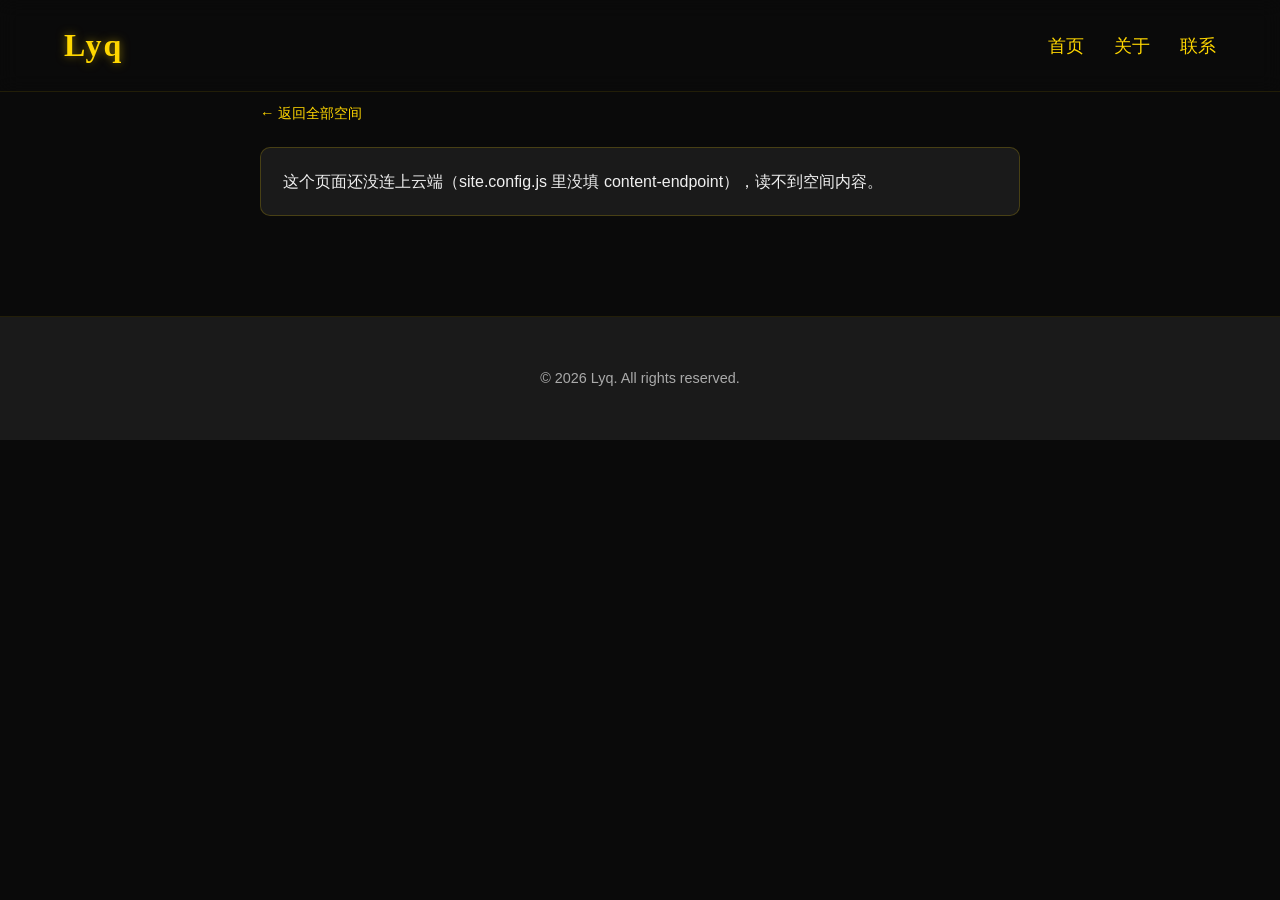
==== space.html @ 23194084 "feat(spaces): 九宫格列表 + 空间短名与独立页面 space.html" ====
<!DOCTYPE html>
<html lang="zh-CN">
<head>
    <meta charset="UTF-8">
    <meta name="viewport" content="width=device-width, initial-scale=1.0">
    <title>空间 · Lyq</title>

    <meta name="description" content="Lyq 个人站点里的一个空间。">
    <meta name="author" content="Lyq">
    <meta name="theme-color" content="#0a0a0a">

    <meta property="og:type" content="article">
    <meta property="og:title" content="空间 · Lyq">
    <meta property="og:description" content="Lyq 个人站点里的一个空间。">
    <meta property="og:image" content="og-image.svg">
    <meta name="twitter:card" content="summary">

    <!-- 内容接口：真实地址在 site.config.js（被 gitignore），这里留空只作兜底 -->
    <meta name="content-endpoint" content="">

    <link rel="icon" href="data:image/svg+xml,%3Csvg xmlns='http://www.w3.org/2000/svg' viewBox='0 0 64 64'%3E%3Crect width='64' height='64' rx='12' fill='%230a0a0a'/%3E%3Ctext x='32' y='44' font-family='Georgia,serif' font-size='36' font-weight='700' fill='%23FFD700' text-anchor='middle'%3EL%3C/text%3E%3C/svg%3E">
    <link rel="icon" type="image/svg+xml" href="favicon.svg">

    <link rel="stylesheet" href="css/styles.css">
</head>
<body>
    <a class="skip-link" href="#main">跳到主要内容</a>

    <header id="mainHeader" class="main-header">
        <div class="container">
            <a href="index.html" class="logo">Lyq</a>
            <nav class="main-nav" aria-label="主导航">
                <ul>
                    <li><a href="index.html#hero">首页</a></li>
                    <li><a href="index.html#about">关于</a></li>
                    <li><a href="index.html#contact">联系</a></li>
                </ul>
            </nav>
        </div>
    </header>

    <main id="main">
        <!-- 内容全部来自云端，所以这里只有骨架：标题、正文、以及三种状态提示。
             哪个是哪个由 js/space.js 决定，找不到空间时会把正文收起来、只留提示。 -->
        <section class="space-detail section" id="spaceDetail">
            <div class="container">
                <a class="back-link" href="index.html#spaces">← 返回全部空间</a>

                <h1 class="space-detail-title" id="spaceTitle">正在加载…</h1>
                <div class="space-detail-body" id="spaceBody"></div>

                <p class="space-notice" id="spaceNotice" hidden></p>
            </div>
        </section>
    </main>

    <footer class="main-footer">
        <div class="container">
            <div class="footer-copyright">
                <p>&copy; <span id="copyright-year"></span> Lyq. All rights reserved.</p>
            </div>
        </div>
    </footer>

    <!-- 空间内容存在云端，禁用 JS 时这里什么都拿不到。
         如实说明并把人送回首页，而不是留一个看起来像坏了的页面。 -->
    <noscript>
        <style>
            .space-detail-title { display: none; }
        </style>
        <div class="container">
            <p class="space-notice">这个页面的内容需要从云端读取，请开启 JavaScript，或<a href="index.html">回到首页</a>。</p>
        </div>
    </noscript>

    <script src="site.config.js" defer></script>
    <script src="js/space.js" defer></script>
</body>
</html>
---- css/styles.css ----
:root {
    --gold: #FFD700;
    --dark-gold: #c5a700;
    --black: #0a0a0a;
    --dark-gray: #1a1a1a;
    --light-gray: #f0f0f0;
    --white: #ffffff;
    --font-sans: -apple-system, BlinkMacSystemFont, 'Segoe UI', 'PingFang SC', 'Hiragino Sans GB', 'Microsoft YaHei', Roboto, Helvetica, Arial, sans-serif;
    --font-serif: Georgia, 'Times New Roman', 'Songti SC', STSong, serif;
    --error: #f28b82;
}

*,
*::before,
*::after {
    box-sizing: border-box;
}

* {
    margin: 0;
    padding: 0;
}

html {
    scroll-behavior: smooth;
}

body {
    font-family: var(--font-sans);
    background-color: var(--black);
    color: var(--light-gray);
    overflow-x: hidden;
    line-height: 1.6;
}

.container {
    width: 90%;
    max-width: 1200px;
    margin: 0 auto;
}

h1, h2, h3, h4 {
    font-family: var(--font-serif);
    color: var(--gold);
    font-weight: 700;
}

a {
    color: var(--gold);
    text-decoration: none;
    transition: color 0.3s ease;
}

a:hover {
    color: var(--dark-gold);
}

:focus-visible {
    outline: 3px solid var(--gold);
    outline-offset: 3px;
    border-radius: 2px;
}

.visually-hidden {
    position: absolute;
    width: 1px;
    height: 1px;
    padding: 0;
    margin: -1px;
    overflow: hidden;
    clip: rect(0 0 0 0);
    white-space: nowrap;
    border: 0;
}

.skip-link {
    position: absolute;
    top: 0;
    left: 50%;
    transform: translate(-50%, -120%);
    z-index: 2000;
    padding: 12px 24px;
    background: var(--gold);
    color: var(--black);
    font-weight: 700;
    transition: transform 0.2s ease;
}

.skip-link:focus {
    transform: translate(-50%, 0);
}

section[id] {
    scroll-margin-top: 90px;
}

/* Header */
.main-header {
    position: fixed;
    top: 0;
    left: 0;
    width: 100%;
    z-index: 1000;
    padding: 20px 0;
    background: rgba(10, 10, 10, 0.8);
    -webkit-backdrop-filter: blur(10px);
    backdrop-filter: blur(10px);
    transition: all 0.3s ease;
    border-bottom: 1px solid rgba(255, 215, 0, 0.1);
}

.main-header.scrolled {
    padding: 15px 0;
    background: rgba(10, 10, 10, 0.95);
}

.main-header .container {
    display: flex;
    justify-content: space-between;
    align-items: center;
}

.logo {
    font-family: var(--font-serif);
    font-size: 2rem;
    font-weight: 700;
    color: var(--gold);
    letter-spacing: 2px;
    text-shadow: 0 0 10px rgba(255, 215, 0, 0.5);
}

.main-nav ul {
    display: flex;
    list-style: none;
}

.main-nav ul li {
    margin-left: 30px;
}

.main-nav ul li a {
    font-family: var(--font-serif);
    font-weight: 400;
    font-size: 1.1rem;
    padding: 10px 0;
    border-bottom: 2px solid transparent;
    transition: all 0.3s ease;
}

.main-nav ul li a:hover,
.main-nav ul li a.active {
    color: var(--white);
    border-bottom-color: var(--gold);
}

.hamburger {
    display: none;
    flex-direction: column;
    cursor: pointer;
    background: none;
    border: 0;
    padding: 8px;
    color: var(--gold);
}

.hamburger .line {
    width: 25px;
    height: 2px;
    background-color: var(--gold);
    margin: 4px 0;
    transition: 0.3s;
}

/* Hero Section */
.hero {
    /* 先给不支持 dvh 的浏览器的兜底值，再覆盖成动态视口高度，
       避免 iOS Safari 地址栏收合时首屏跳动 */
    height: 100vh;
    height: 100dvh;
    display: flex;
    align-items: center;
    justify-content: center;
    text-align: center;
    position: relative;
    overflow: hidden;
    padding-top: 120px; /* 进一步增加padding-top，确保hero内容完全不被header遮挡 */
    margin-top: -10px; /* 添加负margin，让hero背景延伸到header下方 */
}

.hero-background {
    position: absolute;
    top: 0;
    left: 0;
    width: 100%;
    height: 100%;
    background: var(--black);
    z-index: -2;
}

#particles-js {
    position: absolute;
    width: 100%;
    height: 100%;
    z-index: -1;
}

/* 调整hero-content的位置，确保在header下方正确显示 */
.hero-content {
    animation: fadeIn 2s ease-in-out;
    z-index: 1;
    margin-top: 60px; /* 增加margin-top值，将文字位置下调 */
}

.hero h1 {
    font-size: 5rem;
    margin-bottom: 20px;
    letter-spacing: 5px;
    text-shadow: 0 0 20px rgba(255, 215, 0, 0.6);
}

.hero p {
    font-size: 1.5rem;
    color: var(--light-gray);
    max-width: 600px;
    margin: 0 auto 30px;
}

.cta-button {
    display: inline-block;
    padding: 15px 35px;
    border: 2px solid var(--gold);
    border-radius: 50px;
    font-size: 1.2rem;
    font-weight: 700;
    text-transform: uppercase;
    letter-spacing: 1px;
    transition: all 0.4s ease;
    position: relative;
    overflow: hidden;
    z-index: 1;
}

.cta-button:before {
    content: '';
    position: absolute;
    top: 0;
    left: 0;
    width: 0;
    height: 100%;
    background-color: var(--gold);
    transition: all 0.4s ease;
    z-index: -1;
}

.cta-button:hover {
    color: var(--black);
}

.cta-button:hover:before {
    width: 100%;
}

/* General Section Styling */
.section {
    padding: 100px 0;
    border-bottom: 1px solid rgba(255, 215, 0, 0.1);
}

.section-title {
    text-align: center;
    font-size: 3rem;
    margin-bottom: 60px;
    position: relative;
}

.section-title::after {
    content: '';
    position: absolute;
    bottom: -15px;
    left: 50%;
    transform: translateX(-50%);
    width: 80px;
    height: 3px;
    background: var(--gold);
    box-shadow: 0 0 10px rgba(255, 215, 0, 0.5);
}

/* About Section */
.about-content {
    max-width: 760px;
    margin: 0 auto;
}

.about-content h3 {
    font-size: 2rem;
    margin-bottom: 20px;
}

.about-content p {
    margin-bottom: 15px;
    font-size: 1.1rem;
}

/* ---------- 联系方式直连 ---------- */

.contact-lede {
    text-align: center;
    margin-bottom: 40px;
}

.contact-direct {
    list-style: none;
    padding: 0;
    display: flex;
    flex-wrap: wrap;
    justify-content: center;
    gap: 12px 28px;
    margin-top: 18px;
    font-size: 0.95rem;
}

.contact-direct a {
    border-bottom: 1px dashed rgba(255, 215, 0, 0.45);
    padding-bottom: 2px;
    word-break: break-all;
}

.ghost-button {
    display: inline-block;
    padding: 10px 20px;
    border: 1px solid rgba(255, 215, 0, 0.4);
    border-radius: 5px;
    background: transparent;
    color: var(--gold);
    font-family: inherit;
    font-size: 0.9rem;
    cursor: pointer;
    transition: background 0.3s ease, color 0.3s ease, border-color 0.3s ease;
}

.ghost-button:hover {
    background: var(--gold);
    border-color: var(--gold);
    color: var(--black);
}

.form-group label {
    display: block;
    margin-bottom: 6px;
    font-size: 0.9rem;
    color: var(--gold);
}

.editor-hint {
    font-size: 0.85rem;
    color: #a0a0a0;
    border-left: 2px solid rgba(255, 215, 0, 0.4);
    padding-left: 12px;
    margin-bottom: 25px;
}

.field-hint {
    display: block;
    margin-top: 6px;
    font-size: 0.8rem;
    color: #8b8b8b;
}

/* 链接预览：把最终网址摊开，用等宽字体避免 l / 1 看混 */
.field-hint.is-link {
    margin-top: 4px;
    color: var(--gold);
    font-family: ui-monospace, SFMono-Regular, Menlo, Consolas, monospace;
    word-break: break-all;
}

.editor-actions {
    display: flex;
    flex-wrap: wrap;
    gap: 12px;
    align-items: center;
    margin-top: 10px;
}

.editor-actions .submit-button {
    width: auto;
    flex: 1 1 140px;
    padding: 12px 24px;
}

.editor-status {
    margin-top: 15px;
    padding: 10px 14px;
    border: 1px solid transparent;
    border-radius: 5px;
    font-size: 0.9rem;
}

.editor-status.is-success {
    border-color: var(--gold);
    background: rgba(255, 215, 0, 0.08);
    color: var(--gold);
}

.editor-status.is-error {
    border-color: var(--error);
    background: rgba(242, 139, 130, 0.08);
    color: var(--error);
}

/* ---------- 自建空间 ---------- */

/* 空间是九宫格：桌面三列、平板两列、手机一列。
   一格只放封面 + 名字 + 一句摘要，完整内容点进去单独看——
   否则卡片高矮差太多，网格会被撑得东倒西歪。 */
.spaces-list {
    display: grid;
    grid-template-columns: repeat(3, minmax(0, 1fr));
    gap: 20px;
}

/* 整格都是链接，所以这里直接用 a 标签承载，不再嵌套 article */
.space-card {
    display: flex;
    flex-direction: column;
    padding: 0;
    background: var(--dark-gray);
    border: 1px solid rgba(255, 215, 0, 0.2);
    border-radius: 10px;
    overflow: hidden;
    color: inherit;
    text-decoration: none;
    transition: transform 0.2s ease, border-color 0.2s ease, box-shadow 0.2s ease;
}

.space-card:hover,
.space-card:focus-visible {
    transform: translateY(-4px);
    border-color: rgba(255, 215, 0, 0.55);
    box-shadow: 0 10px 24px rgba(0, 0, 0, 0.45);
    outline: none;
}

/* 封面统一裁成 16:10，有没有图都不会让格子高度失控 */
.space-cover {
    aspect-ratio: 16 / 10;
    overflow: hidden;
    background: #141414;
}

.space-cover img {
    display: block;
    width: 100%;
    height: 100%;
    object-fit: cover;
}

.space-title {
    font-size: 1.1rem;
    margin: 16px 16px 6px;
}

.space-excerpt {
    flex: 1;
    margin: 0 16px;
    font-size: 0.9rem;
    line-height: 1.6;
    color: #9a9a9a;
}

.space-cue {
    margin: 12px 16px 16px;
    font-size: 0.85rem;
    color: var(--gold);
}

.space-text {
    font-size: 1.02rem;
    line-height: 1.75;
    white-space: pre-wrap;
    margin-bottom: 14px;
}

.space-text:last-child {
    margin-bottom: 0;
}

.space-media {
    margin: 0 0 18px;
}

.space-media:last-child {
    margin-bottom: 0;
}

.space-media img {
    display: block;
    width: 100%;
    height: auto;
    border-radius: 8px;
    border: 1px solid rgba(255, 215, 0, 0.15);
    /* 图片有自己的固有比例，加载完成前这里可能是 0 高，
       加个深色底避免布局突然跳一下 */
    background: #141414;
}

.space-media figcaption {
    margin-top: 8px;
    font-size: 0.85rem;
    color: #9a9a9a;
    text-align: center;
}

/* ---------- 单个空间的详情页（space.html） ---------- */

/* 详情页回归单列长文：这里要读完整内容，不再受九宫格的高度约束 */
.space-detail .container {
    max-width: 760px;
}

.back-link {
    display: inline-block;
    margin-bottom: 22px;
    font-size: 0.9rem;
    color: var(--gold);
    text-decoration: none;
}

.back-link:hover,
.back-link:focus-visible {
    text-decoration: underline;
}

.space-detail-title {
    font-size: 2rem;
    margin-bottom: 24px;
}

.space-detail-body .space-text {
    font-size: 1.05rem;
}

/* 三种失败状态共用一块提示：没配接口 / 链接没带短名 / 空间不存在 */
.space-notice {
    padding: 20px 22px;
    background: var(--dark-gray);
    border: 1px solid rgba(255, 215, 0, 0.2);
    border-radius: 10px;
    line-height: 1.7;
}

.space-notice a {
    color: var(--gold);
}

/* ---------- 管理面板 ---------- */

/* 从右侧滑出的抽屉。不用 <dialog>：它自带的聚焦陷阱和 Esc 行为
   跟这边「点页面别处也能关」的预期不一致，自己控制更省事。 */
.admin-panel {
    position: fixed;
    top: 0;
    right: 0;
    z-index: 1200;
    width: 440px;
    max-width: 100%;
    height: 100vh;
    height: 100dvh;
    overflow-y: auto;
    padding: 24px 26px 40px;
    background: #121212;
    border-left: 1px solid rgba(255, 215, 0, 0.25);
    box-shadow: -18px 0 40px rgba(0, 0, 0, 0.55);
}

.admin-panel-head {
    display: flex;
    align-items: center;
    justify-content: space-between;
    gap: 12px;
    margin-bottom: 14px;
}

.admin-panel-head h2 {
    font-size: 1.5rem;
    margin: 0;
}

.admin-tabs {
    display: flex;
    flex-wrap: wrap;
    gap: 8px;
    margin: 16px 0 20px;
    padding-bottom: 4px;
}

.admin-tab {
    position: relative;
    padding: 8px 14px;
    border: 1px solid rgba(255, 215, 0, 0.3);
    border-radius: 999px;
    background: transparent;
    color: var(--gold);
    font-family: inherit;
    font-size: 0.85rem;
    cursor: pointer;
    transition: background 0.25s ease, color 0.25s ease, border-color 0.25s ease;
}

.admin-tab:hover {
    border-color: var(--gold);
}

.admin-tab.is-active {
    background: var(--gold);
    border-color: var(--gold);
    color: var(--black);
    font-weight: 700;
}

/* 有未保存改动时，标签右上角一个金色小点 */
.admin-tab.is-dirty::after {
    content: '';
    position: absolute;
    top: 4px;
    right: 6px;
    width: 6px;
    height: 6px;
    border-radius: 50%;
    background: var(--error);
}

.admin-pane-body {
    display: flex;
    flex-direction: column;
    gap: 16px;
}

/* 作品集这类列表编辑器：一条一张卡 */
.item-editor-list {
    display: flex;
    flex-direction: column;
    gap: 14px;
}

.item-editor {
    padding: 14px 16px;
    border: 1px solid rgba(255, 215, 0, 0.18);
    border-radius: 8px;
    background: rgba(255, 215, 0, 0.03);
}

.item-editor-head {
    display: flex;
    align-items: center;
    justify-content: space-between;
    gap: 10px;
    margin-bottom: 12px;
}

.item-index {
    font-size: 0.85rem;
    color: var(--gold);
    overflow: hidden;
    text-overflow: ellipsis;
    white-space: nowrap;
}

.item-controls {
    display: flex;
    gap: 6px;
    flex-shrink: 0;
}

.icon-button {
    padding: 4px 9px;
    border: 1px solid rgba(255, 215, 0, 0.3);
    border-radius: 5px;
    background: transparent;
    color: var(--gold);
    font-family: inherit;
    font-size: 0.78rem;
    cursor: pointer;
    transition: background 0.25s ease, color 0.25s ease, opacity 0.25s ease;
}

.icon-button:hover:not(:disabled) {
    background: var(--gold);
    color: var(--black);
}

.icon-button:disabled {
    opacity: 0.35;
    cursor: not-allowed;
}

.icon-button.is-danger {
    border-color: rgba(242, 139, 130, 0.5);
    color: var(--error);
}

.icon-button.is-danger:hover:not(:disabled) {
    background: var(--error);
    color: var(--black);
}

.item-add {
    align-self: flex-start;
    margin-top: 4px;
}

/* ---------- 空间里的内容块编辑器 ---------- */

.block-editor-list {
    display: flex;
    flex-direction: column;
    gap: 12px;
    margin-top: 14px;
    padding-top: 14px;
    border-top: 1px dashed rgba(255, 215, 0, 0.25);
}

.block-editor {
    padding: 12px 14px;
    border: 1px solid rgba(255, 215, 0, 0.14);
    border-radius: 6px;
    background: rgba(0, 0, 0, 0.25);
}

.block-head {
    display: flex;
    align-items: center;
    justify-content: space-between;
    gap: 10px;
    margin-bottom: 10px;
}

.block-kind {
    font-size: 0.78rem;
    padding: 2px 9px;
    border-radius: 999px;
    border: 1px solid rgba(255, 215, 0, 0.35);
    color: var(--gold);
}

.block-kind.is-image {
    border-color: rgba(255, 215, 0, 0.55);
    background: rgba(255, 215, 0, 0.12);
}

.block-editor .form-group {
    margin-bottom: 12px;
}

.block-editor .form-group:last-child {
    margin-bottom: 0;
}

.block-editor label {
    font-size: 0.8rem;
    color: #c8c8c8;
}

.block-file {
    width: 100%;
    padding: 10px;
    background: #0d0d0d;
    border: 1px dashed rgba(255, 215, 0, 0.35);
    border-radius: 5px;
    color: var(--light-gray);
    font-family: inherit;
    font-size: 0.82rem;
    cursor: pointer;
}

.block-preview {
    display: block;
    width: 100%;
    max-height: 160px;
    object-fit: contain;
    margin: 10px 0;
    border-radius: 6px;
    background: #0d0d0d;
}

.block-actions {
    display: flex;
    flex-wrap: wrap;
    gap: 10px;
    margin-top: 12px;
}

.block-actions .ghost-button {
    padding: 8px 14px;
    font-size: 0.82rem;
}

.admin-pane .submit-button {
    width: auto;
    flex: 1 1 160px;
    padding: 12px 20px;
    font-size: 1rem;
}

/* ---------- 管理员入口 ---------- */

/* 右下角悬浮小按钮：这是整站唯一可见的管理入口。
   刻意压得很淡，hr 浏览时几乎注意不到，鼠标移上去才变清楚。 */
.admin-fab {
    position: fixed;
    right: 20px;
    bottom: 20px;
    z-index: 90;
    display: inline-flex;
    align-items: center;
    gap: 6px;
    padding: 8px 14px;
    border: 1px solid rgba(255, 215, 0, 0.25);
    border-radius: 999px;
    background: rgba(10, 10, 10, 0.75);
    backdrop-filter: blur(6px);
    color: rgba(255, 215, 0, 0.55);
    font-family: inherit;
    font-size: 0.8rem;
    cursor: pointer;
    opacity: 0.45;
    transition: opacity 0.3s ease, color 0.3s ease, border-color 0.3s ease;
}

.admin-fab:hover,
.admin-fab:focus-visible {
    opacity: 1;
    color: var(--gold);
    border-color: var(--gold);
}

/* 面板开着时把悬浮按钮点亮成实心，一眼看得出当前处于管理态 */
.admin-fab.is-active {
    opacity: 1;
    color: var(--black);
    background: var(--gold);
    border-color: var(--gold);
}

@media (max-width: 768px) {
    .admin-fab {
        right: 14px;
        bottom: 14px;
        padding: 7px 12px;
    }

    /* 手机上窄抽屉不好用，直接铺满全屏 */
    .admin-panel {
        width: 100%;
        padding: 20px 18px 40px;
    }

    /* 格子里的内边距已经落在各自元素上，这里只收紧一点 */
    .space-title {
        margin: 14px 14px 6px;
    }

    .space-excerpt,
    .space-cue {
        margin-left: 14px;
        margin-right: 14px;
    }
}

.skills-list {
    list-style: none;
    padding: 0;
    display: flex;
    flex-wrap: wrap;
    gap: 10px;
    margin-top: 20px;
}

.skills-list > li {
    background: var(--dark-gray);
    padding: 8px 15px;
    border-radius: 20px;
    border: 1px solid var(--gold);
    color: var(--gold);
    font-size: 0.9rem;
    transition: transform 0.3s ease, background 0.3s ease, color 0.3s ease;
}

.skills-list > li:hover {
    background: var(--gold);
    color: var(--black);
    transform: translateY(-3px);
}

/* Contact Section */
.contact-form {
    max-width: 700px;
    margin: 0 auto;
}

.contact-intro {
    text-align: center;
    max-width: 600px;
    margin: -40px auto 24px;
}

.form-group {
    margin-bottom: 20px;
}

.form-group input,
.form-group textarea {
    width: 100%;
    padding: 15px;
    background-color: var(--dark-gray);
    border: 1px solid rgba(255, 215, 0, 0.2);
    border-radius: 5px;
    color: var(--light-gray);
    font-size: 1rem;
    font-family: inherit;
    transition: border-color 0.3s, box-shadow 0.3s;
}

.form-group input:focus,
.form-group textarea:focus {
    outline: none;
    border-color: var(--gold);
    box-shadow: 0 0 15px rgba(255, 215, 0, 0.2);
}

.form-group input[aria-invalid="true"],
.form-group textarea[aria-invalid="true"] {
    border-color: var(--error);
}

.form-error {
    display: block;
    margin-top: 6px;
    font-size: 0.85rem;
    color: var(--error);
}

.form-status.is-success {
    border-color: var(--gold);
    background: rgba(255, 215, 0, 0.08);
    color: var(--gold);
}

.form-status.is-error {
    border-color: var(--error);
    background: rgba(242, 139, 130, 0.08);
    color: var(--error);
}

.submit-button:disabled {
    opacity: 0.6;
    cursor: not-allowed;
}

.submit-button:disabled:hover {
    background: transparent;
    color: var(--gold);
    box-shadow: none;
}

.form-group textarea {
    min-height: 150px;
    resize: vertical;
}

/* 文本显示优化 */
p {
    overflow-wrap: break-word;
    word-wrap: break-word;
    hyphens: auto;
    white-space: normal;
}

/* 确保所有容器不会意外截断内容 */
.section {
    overflow: visible;
}

/* 防止标题被截断 */
h1, h2, h3, h4 {
    overflow-wrap: break-word;
    word-wrap: break-word;
}

/* 修复联系表单提交按钮样式，确保与其他按钮样式一致 */
.submit-button {
    display: block;
    width: 100%;
    padding: 15px;
    border: 2px solid var(--gold);
    background: transparent;
    color: var(--gold);
    font-size: 1.2rem;
    font-weight: 700;
    text-transform: uppercase;
    letter-spacing: 1px;
    border-radius: 5px;
    cursor: pointer;
    transition: all 0.4s ease;
}

.submit-button:hover {
    background: var(--gold);
    color: var(--black);
    box-shadow: 0 0 20px rgba(255, 215, 0, 0.4);
}

/* Footer */
.main-footer {
    background: var(--dark-gray);
    padding: 50px 0;
    text-align: center;
}

.footer-socials {
    margin-bottom: 20px;
    padding: 0;
    list-style: none;
    display: flex;
    justify-content: center;
    gap: 30px;
}

/* 间距统一交给父级的 gap，这里不再叠加 margin */
.footer-socials a {
    font-size: 1.5rem;
    display: inline-block;
    transition: transform 0.3s ease;
}

.social-link {
    display: inline-flex;
    align-items: center;
    justify-content: center;
    width: 44px;
    height: 44px;
    border: 1px solid rgba(255, 215, 0, 0.3);
    border-radius: 50%;
    color: var(--gold);
    transition: transform 0.3s ease, border-color 0.3s ease, color 0.3s ease;
}

.social-link:hover {
    border-color: var(--gold);
    background: rgba(255, 215, 0, 0.08);
    color: var(--white);
    transform: translateY(-5px);
}

.footer-copyright {
    font-size: 0.9rem;
    color: #aaa;
}

/* Animations */
@keyframes fadeIn {
    from { opacity: 0; transform: translateY(20px); }
    to { opacity: 1; transform: translateY(0); }
}

.fade-in-section {
    opacity: 0;
    transform: translateY(50px);
    transition: opacity 0.8s ease-out, transform 0.8s ease-out;
}

.fade-in-section.is-visible {
    opacity: 1;
    transform: translateY(0);
}

/* Responsive Design */
@media (max-width: 768px) {
    .logo {
        font-size: 1.5rem;
    }

    .main-nav {
        position: fixed;
        top: 0;
        right: -100%;
        width: 70%;
        height: 100vh;
        background: var(--dark-gray);
        flex-direction: column;
        justify-content: center;
        align-items: center;
        transition: right 0.5s ease-in-out;
        box-shadow: -5px 0 15px rgba(0,0,0,0.5);
    }

    .main-nav.active {
        right: 0;
    }

    .main-nav ul {
        flex-direction: column;
        align-items: center;
    }

    .main-nav ul li {
        margin: 20px 0;
        margin-left: 0;
    }

    .main-nav ul li a {
        font-size: 1.5rem;
    }

    .hamburger {
        display: flex;
        z-index: 1001;
    }

    .hamburger.active .line:nth-child(1) {
        transform: rotate(-45deg) translate(-6px, 6px);
    }
    .hamburger.active .line:nth-child(2) {
        opacity: 0;
    }
    .hamburger.active .line:nth-child(3) {
        transform: rotate(45deg) translate(-6px, -6px);
    }

    .hero h1 {
        font-size: 3rem;
    }

    .hero p {
        font-size: 1.2rem;
    }

    .about-content {
        text-align: center;
    }

    .editor-actions {
        justify-content: center;
    }

    /* 平板两列 */
    .spaces-list {
        grid-template-columns: repeat(2, minmax(0, 1fr));
        gap: 16px;
    }
}

@media (max-width: 480px) {
    /* 手机上九宫格会挤成一条，直接单列更可读 */
    .spaces-list {
        grid-template-columns: minmax(0, 1fr);
    }
    .container {
        width: 95%;
    }

    .hero h1 {
        font-size: 2.5rem;
    }

    .hero p {
        font-size: 1rem;
    }

    .section-title {
        font-size: 2.2rem;
    }
}

@media (prefers-reduced-motion: reduce) {
    html {
        scroll-behavior: auto;
    }

    *,
    *::before,
    *::after {
        animation-duration: 0.001ms !important;
        animation-iteration-count: 1 !important;
        transition-duration: 0.001ms !important;
    }

    .fade-in-section {
        opacity: 1;
        transform: none;
    }
}
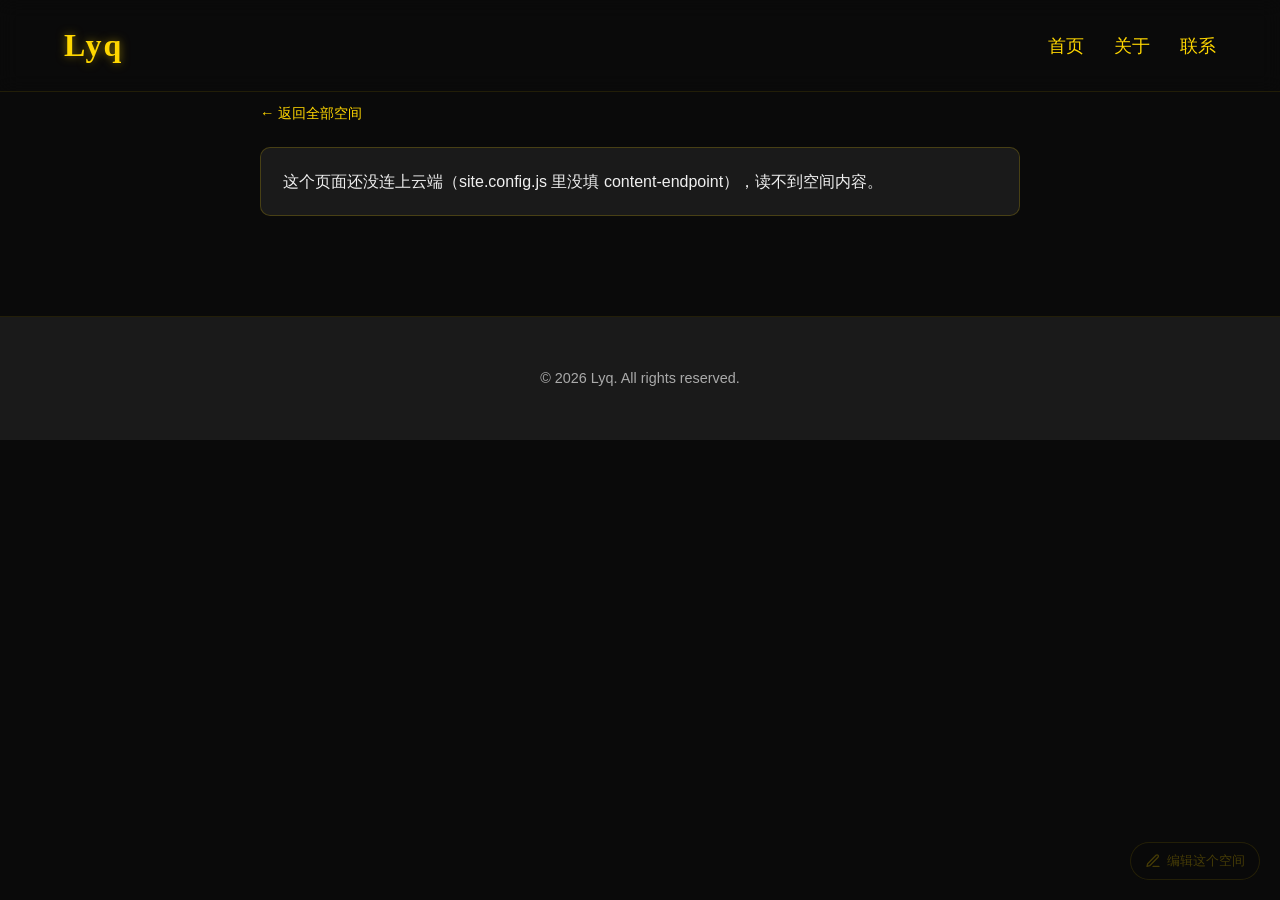
==== commit f8bf959f: "feat(spaces): 空间支持外链；详情页补回编辑入口并可深链定位" ====
--- a/space.html
+++ b/space.html
@@ -73,6 +73,17 @@
         </div>
     </noscript>
 
+    <!-- 管理入口：空间详情页本身不承担编辑——整站只有一个编辑器，在首页右侧抽屉里。
+         这里只负责把人送过去，并带上当前空间的短名，好让首页直接定位到那一条。
+         默认 href 指向 index.html#edit，没 JS 时也能进管理面板（只是定位不到具体空间）。 -->
+    <a class="admin-fab" href="index.html#edit" id="adminFab">
+        <svg viewBox="0 0 24 24" width="16" height="16" fill="none" stroke="currentColor" stroke-width="2" stroke-linecap="round" stroke-linejoin="round" aria-hidden="true" focusable="false">
+            <path d="M12 20h9"></path>
+            <path d="M16.5 3.5a2.121 2.121 0 0 1 3 3L7 19l-4 1 1-4Z"></path>
+        </svg>
+        <span>编辑这个空间</span>
+    </a>
+
     <script src="site.config.js" defer></script>
     <script src="js/space.js" defer></script>
 </body>
--- a/css/styles.css
+++ b/css/styles.css
@@ -472,6 +472,17 @@
     margin: 12px 16px 16px;
     font-size: 0.85rem;
     color: var(--gold);
+}
+
+/* 外链格子的提示色淡一点：它是「去别的地方」，跟「进自己的内容」不是一回事 */
+.space-card.is-external .space-cue {
+    color: #9a9a9a;
+}
+
+/* 从空间详情页点「编辑这个空间」过来时，被定位到的那一条描一圈金边 */
+.item-editor.is-target {
+    border-color: var(--gold);
+    box-shadow: 0 0 0 1px rgba(255, 215, 0, 0.35);
 }
 
 .space-text {
@@ -824,6 +835,8 @@
     font-size: 0.8rem;
     cursor: pointer;
     opacity: 0.45;
+    /* 详情页里它是个链接（<a>），首页是按钮（<button>），两种都得是同一个样子 */
+    text-decoration: none;
     transition: opacity 0.3s ease, color 0.3s ease, border-color 0.3s ease;
 }
 
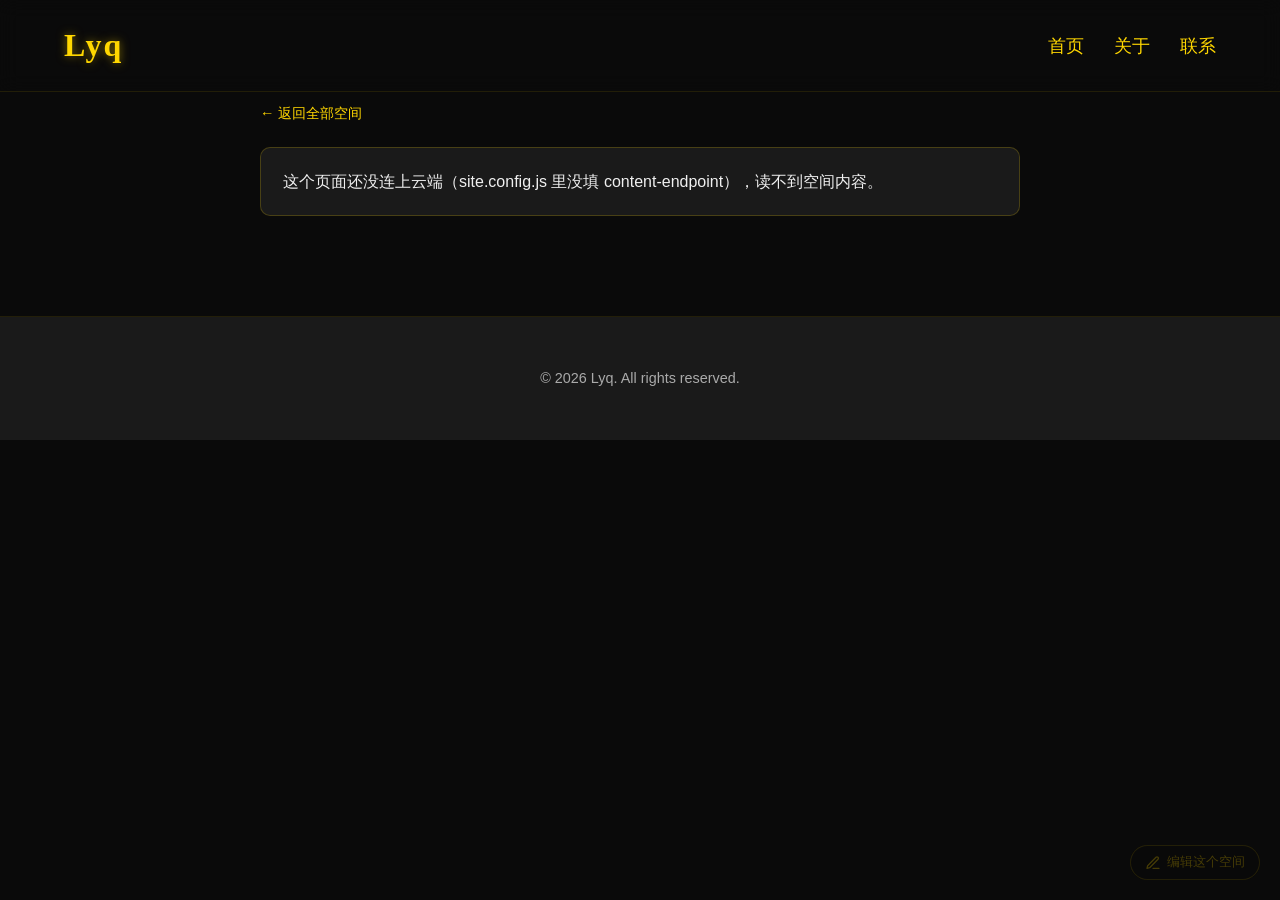
==== commit 6e68b694: "feat(space): 详情页自带编辑器；外链移出空间，新增「好东西」区块" ====
--- a/space.html
+++ b/space.html
@@ -49,6 +49,29 @@
                 <h1 class="space-detail-title" id="spaceTitle">正在加载…</h1>
                 <div class="space-detail-body" id="spaceBody"></div>
 
+                <!-- 这个页面自带一套编辑器，跟首页右侧那个抽屉面板是两回事：
+                     首页的抽屉管整站文案和空间清单，这里只改当前这一个空间的名字、文字和图片。
+                     之所以分开，是因为站在这里改内容时，眼睛看到的排版就是访客看到的排版，
+                     不用在抽屉里想象它长什么样。 -->
+                <!-- 状态条放在编辑器外面：保存成功后编辑器会收起来，提示得留得住 -->
+                <p class="editor-status" id="editorStatus" role="status" aria-live="polite" hidden></p>
+
+                <div class="space-editor" id="spaceEditor" hidden>
+                    <p class="editor-hint">只改这个空间。改完点保存，访客刷新就能看到。</p>
+
+                    <div class="form-group">
+                        <label for="editName">空间名字</label>
+                        <input type="text" id="editName" maxlength="40" autocomplete="off">
+                    </div>
+
+                    <div id="editBlocks"></div>
+
+                    <div class="editor-actions">
+                        <button type="button" class="submit-button" id="editSave">保存这个空间</button>
+                        <button type="button" class="ghost-button" id="editCancel">取消</button>
+                    </div>
+                </div>
+
                 <p class="space-notice" id="spaceNotice" hidden></p>
             </div>
         </section>
@@ -73,16 +96,15 @@
         </div>
     </noscript>
 
-    <!-- 管理入口：空间详情页本身不承担编辑——整站只有一个编辑器，在首页右侧抽屉里。
-         这里只负责把人送过去，并带上当前空间的短名，好让首页直接定位到那一条。
-         默认 href 指向 index.html#edit，没 JS 时也能进管理面板（只是定位不到具体空间）。 -->
-    <a class="admin-fab" href="index.html#edit" id="adminFab">
+    <!-- 编辑入口：就地打开本页的编辑器，不跳回首页。
+         默认隐藏——内容还没从云端取回来之前，开了编辑器也不知道在改什么。 -->
+    <button type="button" class="admin-fab" id="adminFab" hidden>
         <svg viewBox="0 0 24 24" width="16" height="16" fill="none" stroke="currentColor" stroke-width="2" stroke-linecap="round" stroke-linejoin="round" aria-hidden="true" focusable="false">
             <path d="M12 20h9"></path>
             <path d="M16.5 3.5a2.121 2.121 0 0 1 3 3L7 19l-4 1 1-4Z"></path>
         </svg>
-        <span>编辑这个空间</span>
-    </a>
+        <span id="adminFabLabel">编辑这个空间</span>
+    </button>
 
     <script src="site.config.js" defer></script>
     <script src="js/space.js" defer></script>
--- a/css/styles.css
+++ b/css/styles.css
@@ -474,8 +474,57 @@
     color: var(--gold);
 }
 
-/* 外链格子的提示色淡一点：它是「去别的地方」，跟「进自己的内容」不是一回事 */
-.space-card.is-external .space-cue {
+/* 外链的提示色淡一点：它是「去别的地方」，跟「进自己的内容」不是一回事 */
+.space-cue.is-external {
+    color: #9a9a9a;
+}
+
+/* ---------- 好东西（站外网址收藏） ---------- */
+
+/* 跟空间同一套九宫格，但格子更矮：不存内容，只有名字 + 一句说明 + 目标域名 */
+.links-intro {
+    margin: -36px 0 40px;
+    text-align: center;
+    font-size: 0.95rem;
+    color: #9a9a9a;
+}
+
+.links-list {
+    display: grid;
+    grid-template-columns: repeat(3, minmax(0, 1fr));
+    gap: 20px;
+}
+
+.link-card {
+    display: flex;
+    flex-direction: column;
+    padding: 22px 20px 16px;
+    background: var(--dark-gray);
+    border: 1px solid rgba(255, 215, 0, 0.16);
+    border-radius: 10px;
+    color: inherit;
+    text-decoration: none;
+    transition: transform 0.2s ease, border-color 0.2s ease, box-shadow 0.2s ease;
+}
+
+.link-card:hover,
+.link-card:focus-visible {
+    transform: translateY(-4px);
+    border-color: rgba(255, 215, 0, 0.55);
+    box-shadow: 0 10px 24px rgba(0, 0, 0, 0.45);
+    outline: none;
+}
+
+.link-title {
+    font-size: 1.05rem;
+    margin-bottom: 8px;
+}
+
+.link-note {
+    flex: 1;
+    margin: 0 0 4px;
+    font-size: 0.88rem;
+    line-height: 1.6;
     color: #9a9a9a;
 }
 
@@ -562,6 +611,13 @@
 
 .space-notice a {
     color: var(--gold);
+}
+
+/* 空间详情页自带的编辑器：跟正文隔开一条线，别让人以为是内容的一部分 */
+.space-editor {
+    margin-top: 32px;
+    padding-top: 28px;
+    border-top: 1px solid rgba(255, 215, 0, 0.18);
 }
 
 /* ---------- 管理面板 ---------- */
@@ -835,7 +891,7 @@
     font-size: 0.8rem;
     cursor: pointer;
     opacity: 0.45;
-    /* 详情页里它是个链接（<a>），首页是按钮（<button>），两种都得是同一个样子 */
+    /* 两个页面都是 <button>，但按钮默认样式（字体、边框）得压掉才跟页面一致 */
     text-decoration: none;
     transition: opacity 0.3s ease, color 0.3s ease, border-color 0.3s ease;
 }
@@ -1157,7 +1213,8 @@
     }
 
     /* 平板两列 */
-    .spaces-list {
+    .spaces-list,
+    .links-list {
         grid-template-columns: repeat(2, minmax(0, 1fr));
         gap: 16px;
     }
@@ -1165,7 +1222,8 @@
 
 @media (max-width: 480px) {
     /* 手机上九宫格会挤成一条，直接单列更可读 */
-    .spaces-list {
+    .spaces-list,
+    .links-list {
         grid-template-columns: minmax(0, 1fr);
     }
     .container {
